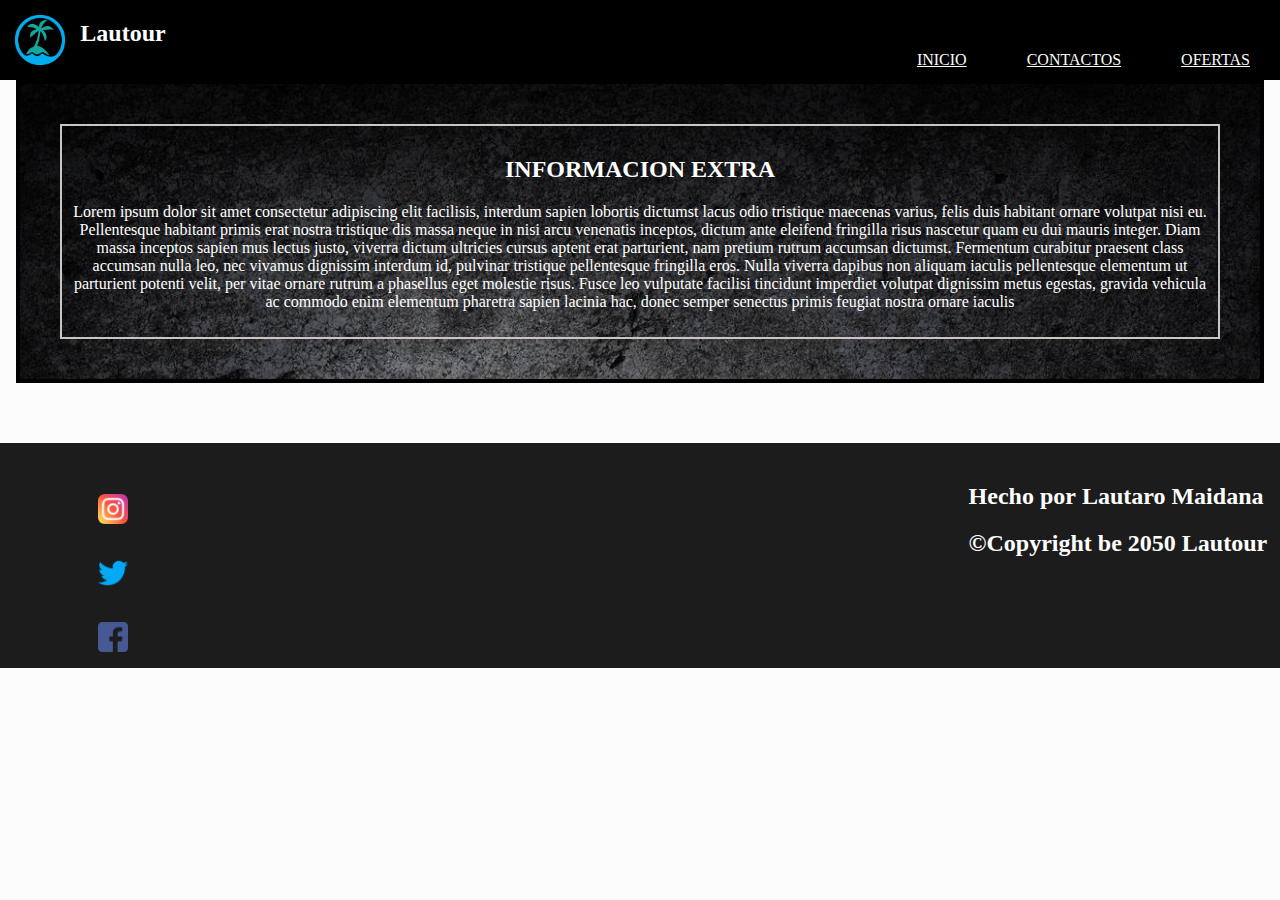
==== tpi/contacto.html @ 50e4696d "Add files via upload" ====
<!DOCTYPE html>
<html lang="en">

<head>
    <meta charset="UTF-8">
    <meta http-equiv="X-UA-Compatible" content="IE=edge">
    <meta name="viewport" content="width=device-width, initial-scale=1.0">
    <title>Trabajo practico integrador de WEB</title>
    <link rel="stylesheet" href="programacion.css">
</head>

<body>
    <header>
        <div class="logotipo">
            <img src="assets/logo-viaje.png">
            <h2 class="nombre-empresa">Lautour</h2>
        </div>


        <nav class="divisiones">
            <ul>
                <li><a href="index.html" class="boton">INICIO</a></li>
                <li><a href="contacto.html" class="boton">CONTACTOS</a></li>
                <li><a href="ofertas.html" class="boton">OFERTAS</a></li>
            </ul>
        </nav>
    </header>

    <main class="contenido_index">


    </main>

    <aside>
        <div class="text-aside">
            <h2>INFORMACION EXTRA</h2>
            <p>
                Lorem ipsum dolor sit amet consectetur adipiscing elit facilisis, interdum sapien lobortis dictumst
                lacus
                odio tristique maecenas varius, felis duis habitant ornare volutpat nisi eu. Pellentesque habitant
                primis
                erat nostra tristique dis massa neque in nisi arcu venenatis inceptos, dictum ante eleifend fringilla
                risus
                nascetur quam eu dui mauris integer. Diam massa inceptos sapien mus lectus justo, viverra dictum
                ultricies
                cursus aptent erat parturient, nam pretium rutrum accumsan dictumst.

                Fermentum curabitur praesent class accumsan nulla leo, nec vivamus dignissim interdum id, pulvinar
                tristique
                pellentesque fringilla eros. Nulla viverra dapibus non aliquam iaculis pellentesque elementum ut
                parturient
                potenti velit, per vitae ornare rutrum a phasellus eget molestie risus. Fusce leo vulputate facilisi
                tincidunt imperdiet volutpat dignissim metus egestas, gravida vehicula ac commodo enim elementum
                pharetra
                sapien lacinia hac, donec semper senectus primis feugiat nostra ornare iaculis
            </p>
        </div>
    </aside>

    
    <footer>

        <div>
            <ul>
                <li><a href="https://campus.cet30.edu.ar/login/index.php" class="boton">
                    <img src="assets/instagram.png" class="iconos">

                </a></li>
                <li><a href="https://campus.cet30.edu.ar/login/index.php" class="boton">
                <img src="assets/twitter.png" class="iconos">
                </a></li>
                <li><a href="https://campus.cet30.edu.ar/login/index.php" class="boton">
                    <img src="assets/facebook.png" class="iconos">
                </a></li>
            </ul>
        </div>


        <div class="fin">
            <h2><b>Hecho por</b> Lautaro Maidana</h2>
            <h2><b>©Copyright be 2050</b> Lautour</h2>
        </div>

    </footer>
</body>

</html>
---- tpi/programacion.css ----
body {
    background-color: #fcfcfc;
    margin: 0;
    padding: 0;
}

nav {
    height: 70px;
    display: flex;
    margin-bottom: 100px;
}

nav ul {
    padding: 0;
    list-style-type: none;
    flex: 2;
    display: flex;
}

.contenido_index {
    justify-content: center;
    align-items: center;
    background-color: #ffffff;
    color: #000000;
}

header {
    display: flex;
    height: 80px;
    background-color: #000000;
    color: #ffffff;
    justify-content: space-between;
    align-items: baseline;
}

.logotipo {
    display: flex;
}

img {
    height: 50px;
    margin: 15px;
}

.boton {
    width: 10px;
    padding: 20px;
    margin: 10px;
    text-align: center;
    color: #fcfcfc;
}

h2,
p {
    color: #ffffff;
}

footer {
    background-color: #1c1c1c;
    padding: 20px 1% 5px 1%;
    margin-top: 60px;
    display: flex;
    height: 200px;
    justify-content: space-between;
    color: #fcfcfc;
}

.divisiones {
    text-align: center;
}

aside {
    text-align: center;
    background-image: url(assets/fondo\ negro.jpg.png);
    background-repeat: no-repeat;
    background-size: cover;
    padding: 20px;
    border: 4px solid rgb(0, 0, 0);
    width: 1200px;
    margin: 0 auto;
}

.text-aside {
    margin: 20px;
    padding: 10px;
    border: 2px solid rgb(202, 197, 197);
}

ul {
    list-style: none;
}


.iconos {
    height: 30px;
    width: 30px;
}

.img-viaje {
    width: 325px;
    height: 325px;

}

.texto {
    color: #000000;
}

.caja-destino {
    display: flex;
    border: 2px solid rgb(177, 17, 17);
}

.boton1,
.tit {
    text-align: center;
    color: #000000;
}

.info-viajes {
    margin: 5px;
}

/* flex direccion reverse
/* parte pagina contacto */
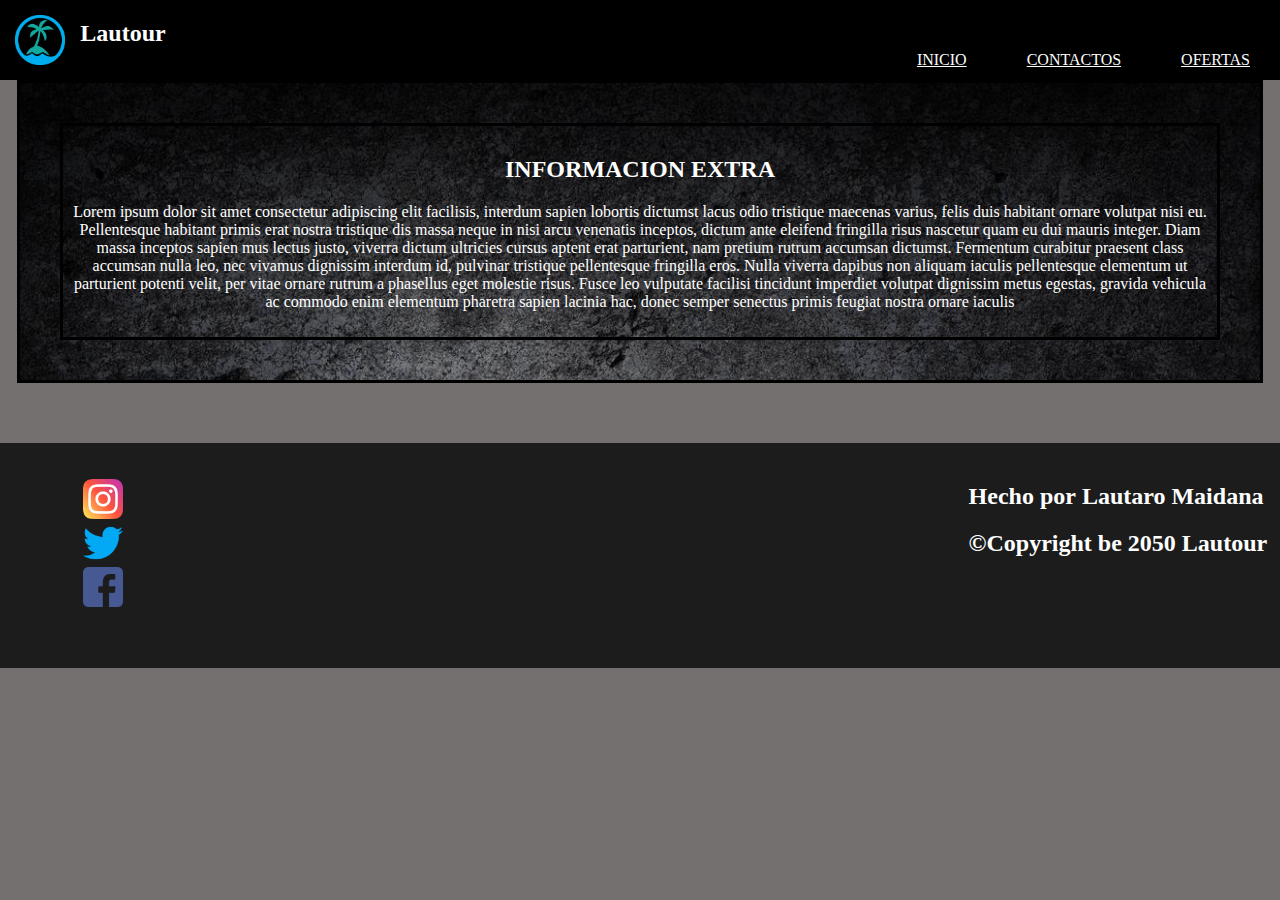
==== commit dab6d4c2: "Add files via upload" ====
--- a/tpi/contacto.html
+++ b/tpi/contacto.html
@@ -16,7 +16,6 @@
             <h2 class="nombre-empresa">Lautour</h2>
         </div>
 
-
         <nav class="divisiones">
             <ul>
                 <li><a href="index.html" class="boton">INICIO</a></li>
@@ -27,8 +26,7 @@
     </header>
 
     <main class="contenido_index">
-
-
+       
     </main>
 
     <aside>
@@ -57,21 +55,21 @@
         </div>
     </aside>
 
-    
+
     <footer>
 
         <div>
-            <ul>
+            <ul class="al">
                 <li><a href="https://campus.cet30.edu.ar/login/index.php" class="boton">
-                    <img src="assets/instagram.png" class="iconos">
+                        <img src="assets/instagram.png" class="iconos">
 
-                </a></li>
+                    </a></li>
                 <li><a href="https://campus.cet30.edu.ar/login/index.php" class="boton">
-                <img src="assets/twitter.png" class="iconos">
-                </a></li>
+                        <img src="assets/twitter.png" class="iconos">
+                    </a></li>
                 <li><a href="https://campus.cet30.edu.ar/login/index.php" class="boton">
-                    <img src="assets/facebook.png" class="iconos">
-                </a></li>
+                        <img src="assets/facebook.png" class="iconos">
+                    </a></li>
             </ul>
         </div>
 
--- a/tpi/programacion.css
+++ b/tpi/programacion.css
@@ -1,5 +1,5 @@
 body {
-    background-color: #fcfcfc;
+    background-color: #747070;
     margin: 0;
     padding: 0;
 }
@@ -37,7 +37,7 @@
     display: flex;
 }
 
-img {
+header img {
     height: 50px;
     margin: 15px;
 }
@@ -53,6 +53,10 @@
 h2,
 p {
     color: #ffffff;
+}
+
+p {
+    text-align: center;
 }
 
 footer {
@@ -75,7 +79,7 @@
     background-repeat: no-repeat;
     background-size: cover;
     padding: 20px;
-    border: 4px solid rgb(0, 0, 0);
+    border: 3px solid rgb(0, 0, 0);
     width: 1200px;
     margin: 0 auto;
 }
@@ -83,22 +87,17 @@
 .text-aside {
     margin: 20px;
     padding: 10px;
-    border: 2px solid rgb(202, 197, 197);
+    border: 3px solid rgb(0, 0, 0);
 }
 
-ul {
-    list-style: none;
-}
-
-
 .iconos {
-    height: 30px;
-    width: 30px;
+    height: 40px;
+    width: 40px;
 }
 
 .img-viaje {
-    width: 325px;
-    height: 325px;
+    width: 300px;
+    height: 300px;
 
 }
 
@@ -108,7 +107,8 @@
 
 .caja-destino {
     display: flex;
-    border: 2px solid rgb(177, 17, 17);
+    border: 3px solid rgb(0, 0, 0);
+    background-color: #747070;
 }
 
 .boton1,
@@ -121,5 +121,31 @@
     margin: 5px;
 }
 
-/* flex direccion reverse
-/* parte pagina contacto */+
+.caja-destino2 {
+    display: flex;
+    border: 3px solid rgb(0, 0, 0);
+    flex-direction: row-reverse;
+    background-color: #747070;
+}
+
+.boton-destino{
+    color:rgb(0, 0, 0);
+    text-decoration: none;
+}
+
+.al{
+    list-style-type: none;
+}
+
+/* parte pagina ofertas */
+
+
+
+ .tabla{
+    display: flex;
+    border: 3px solid rgb(0, 0, 0);
+    background-color: #747070;
+    justify-content: center;
+}
+
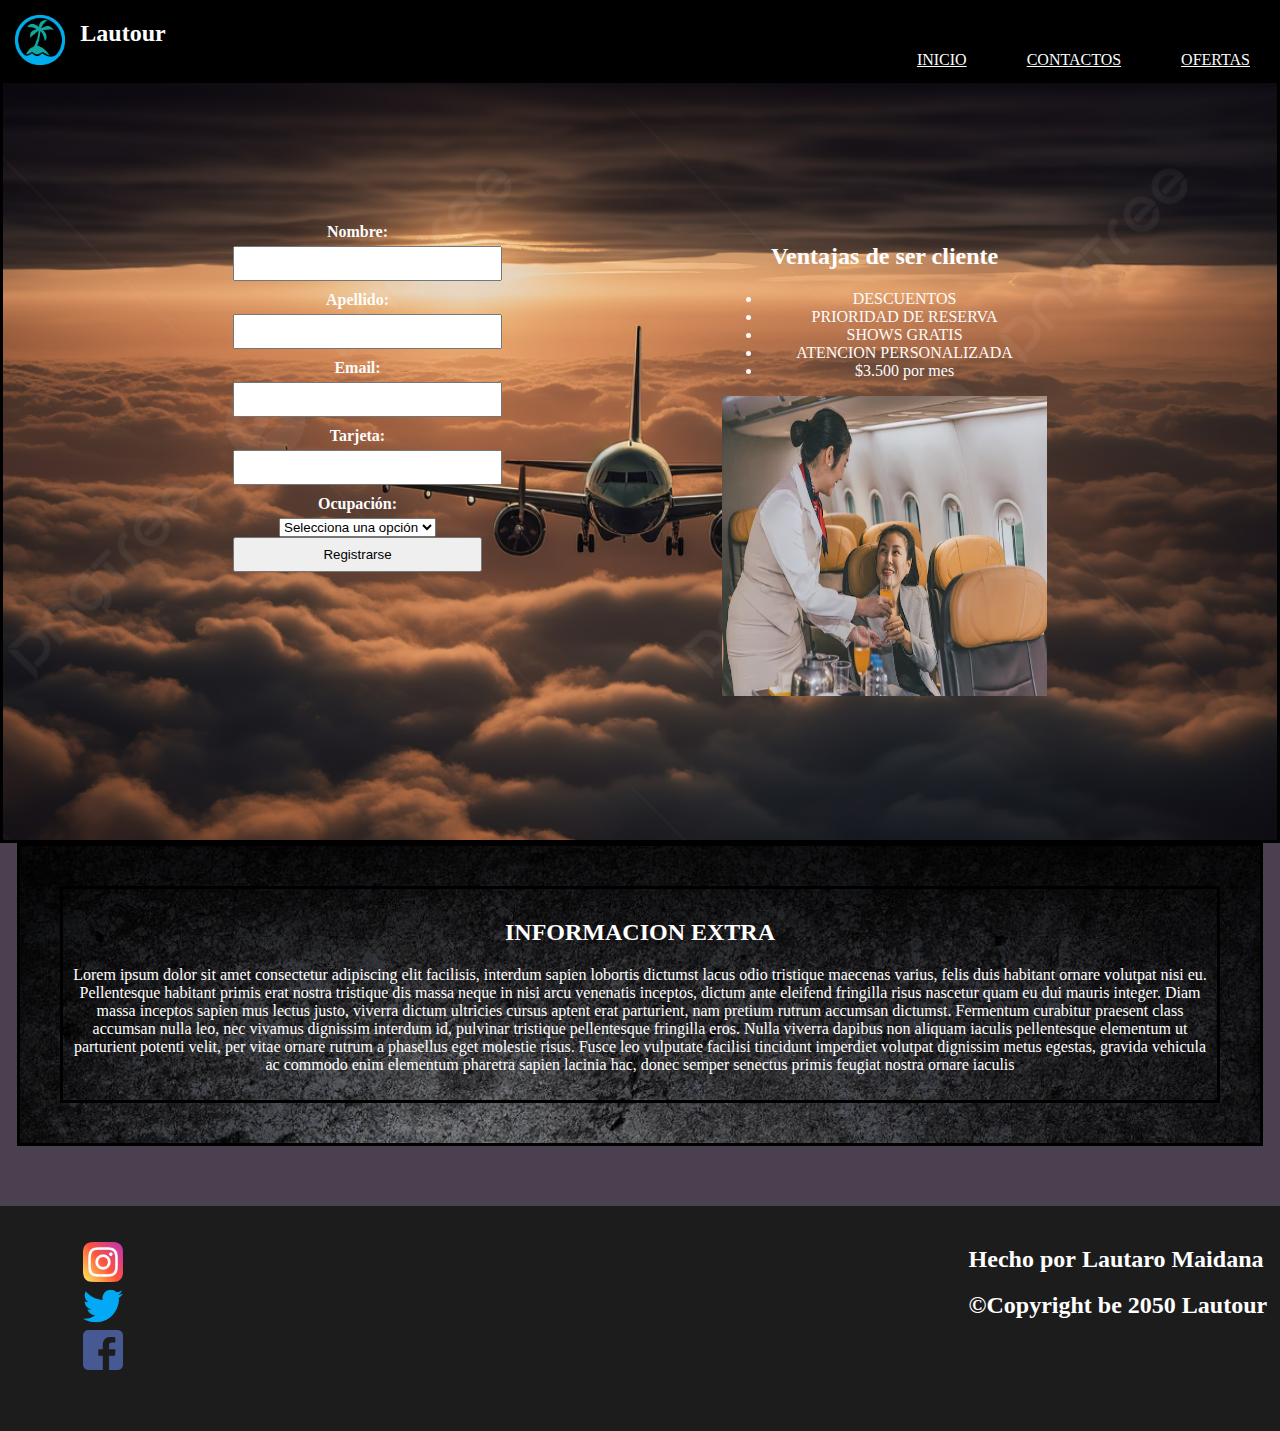
==== commit 0896ea79: "Add files via upload" ====
--- a/tpi/contacto.html
+++ b/tpi/contacto.html
@@ -5,11 +5,11 @@
     <meta charset="UTF-8">
     <meta http-equiv="X-UA-Compatible" content="IE=edge">
     <meta name="viewport" content="width=device-width, initial-scale=1.0">
-    <title>Trabajo practico integrador de WEB</title>
+    <title>CLIENTE LAUTOUR</title>
     <link rel="stylesheet" href="programacion.css">
 </head>
 
-<body>
+<body class="body-contactos">
     <header>
         <div class="logotipo">
             <img src="assets/logo-viaje.png">
@@ -26,7 +26,49 @@
     </header>
 
     <main class="contenido_index">
-       
+        <div class="formu"> 
+          <div class="formulario"> 
+          <form action="/registro" method="post">
+
+            <label for="nombre">Nombre:</label>
+            <input type="text" id="nombre" name="nombre" required> 
+    
+            <label for="apellido">Apellido:</label>
+            <input type="text" id="apellido" name="apellido" required> 
+    
+            <label for="email">Email:</label>
+            <input type="email" id="email" name="email" required> 
+    
+            <label for="tarjeta">Tarjeta:</label>
+            <input type="number" id="tarjeta" name="tarjeta" required> 
+    
+            <label for="ocupacion">Ocupación:</label> 
+            <select id="ocupacion" name="ocupacion" required> 
+                <option value="">Selecciona una opción</option> 
+                <option value="estudiante">Estudiante</option> 
+                <option value="desempleado">Desempleado</option> 
+                <option value="empleado">Empleado</option>
+                <option value="otro">Otro</option>
+            </select>
+
+
+            <input type="submit" value="Registrarse">
+          </form>
+         </div>
+
+         <div class="texto-formulario">
+            <h2>Ventajas de ser cliente</h2>
+            <ul> 
+                <li>DESCUENTOS</li>
+                <li>PRIORIDAD DE RESERVA</li>
+                <li>SHOWS GRATIS</li>
+                <li>ATENCION PERSONALIZADA</li>
+                <li>$3.500 por mes</li>
+            </ul>
+            <img class="avion-fondo" src="assets/azafata-2.png.jpg" alt="" width="325px" height="300px"> 
+         </div>
+
+        </div>
     </main>
 
     <aside>
--- a/tpi/programacion.css
+++ b/tpi/programacion.css
@@ -18,9 +18,7 @@
 }
 
 .contenido_index {
-    justify-content: center;
-    align-items: center;
-    background-color: #ffffff;
+    background-color: #747070;
     color: #000000;
 }
 
@@ -124,17 +122,17 @@
 
 .caja-destino2 {
     display: flex;
-    border: 3px solid rgb(0, 0, 0);
     flex-direction: row-reverse;
-    background-color: #747070;
-}
-
-.boton-destino{
-    color:rgb(0, 0, 0);
+    border: 3px solid rgb(0, 0, 0);
+    background-color: #747070;
+}
+
+.boton-destino {
+    color: rgb(0, 0, 0);
     text-decoration: none;
 }
 
-.al{
+.al {
     list-style-type: none;
 }
 
@@ -142,10 +140,64 @@
 
 
 
- .tabla{
+.tabla {
     display: flex;
     border: 3px solid rgb(0, 0, 0);
     background-color: #747070;
     justify-content: center;
-}
-
+    padding: 20px;
+    margin: 10px;
+    color: #fcfcfc;
+}
+
+th {
+    padding-left: 150px;
+}
+
+.ofertas {
+
+    text-align: center;
+}
+
+/* parte pagina contactos*/
+
+.formulario {
+    color: #fcfcfc;
+    text-align: center;
+    margin: 120px;
+}
+
+label {
+    display: block;
+    margin-bottom: 5px;
+    font-weight: bold;
+}
+
+input {
+    width: 100%;
+    padding: 8px;
+    margin-bottom: 10px;
+}
+
+.texto-formulario {
+    color: #fcfcfc;
+    text-align: center;
+    margin: 120px;
+}
+
+.formu {
+    display: flex;
+    background-color: #452b52;
+    justify-content: center;
+    border: 3px solid #000000;
+    background-image: url(assets/avion-atardecer.png.jpg);
+    background-repeat: no-repeat;
+    background-size: cover;
+    padding: 20px;
+    background-position-x: right;
+}
+
+.body-contactos{
+    background-color: #4a4050;
+}
+
